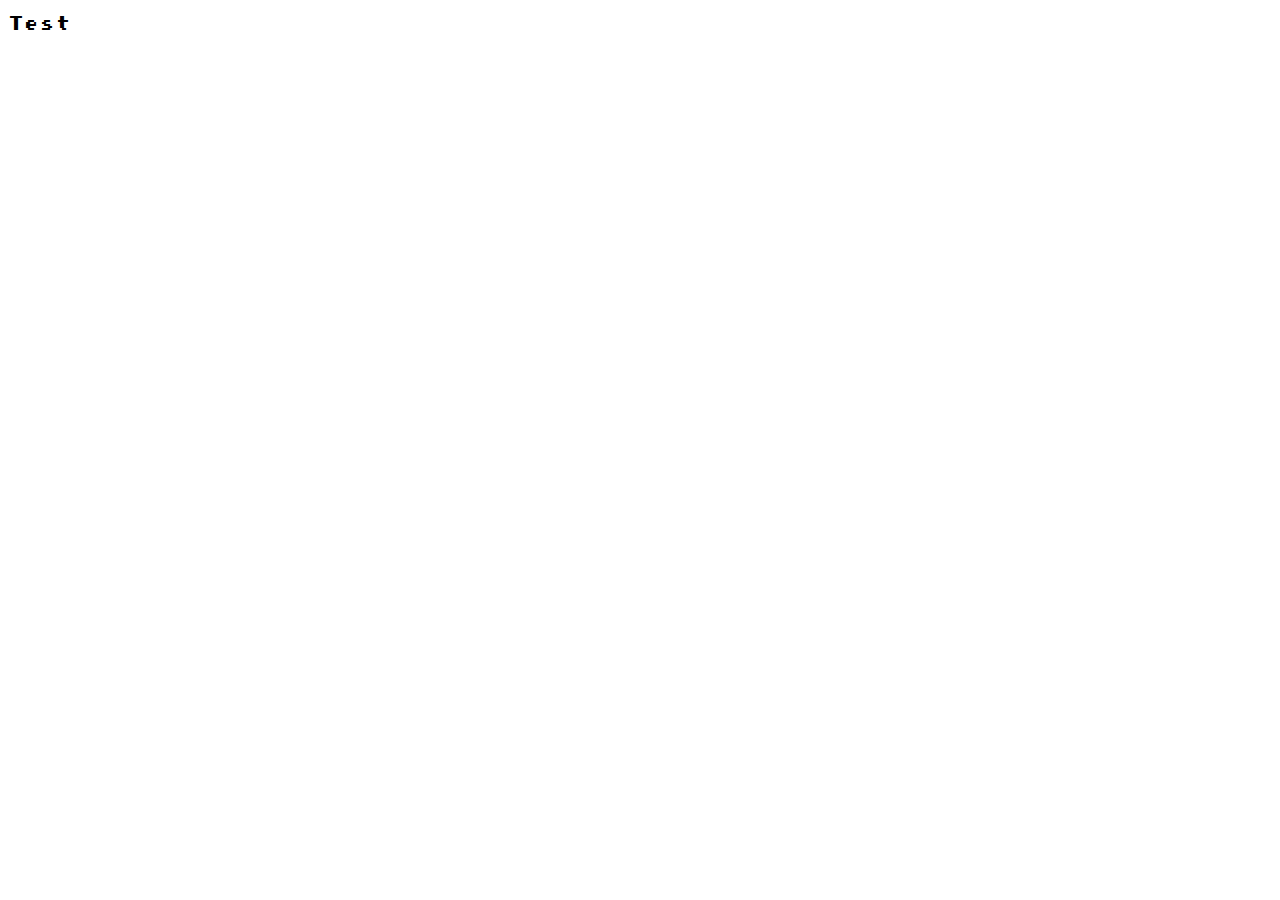
==== index.html @ d177d4f3 "Initial Commit" ====
<!DOCTYPE html>
<html lang="en">
<head>
    <meta charset="UTF-8">
    <meta name="viewport" content="width=device-width, initial-scale=1.0">
    <link rel="stylesheet" href="styles.css">
    <link rel="icon" type="image/x-icon" href="favicon.jpg">
    <title>Synergy-Engine</title>
</head>
<body>
    <p>Test</p>
</body>
</html>
---- styles.css ----
@font-face {
    font-family: "PrStart";
    font-style: normal;
    font-weight: 400;
    src: local("PrStart"),
            url("/fonts/PrStart.ttf") format("truetype"),
            url("/fonts/PrStart.ttf") format("truetype");
}
    body {
    font-family: "PrStart", "Arial", sans-serif;
}
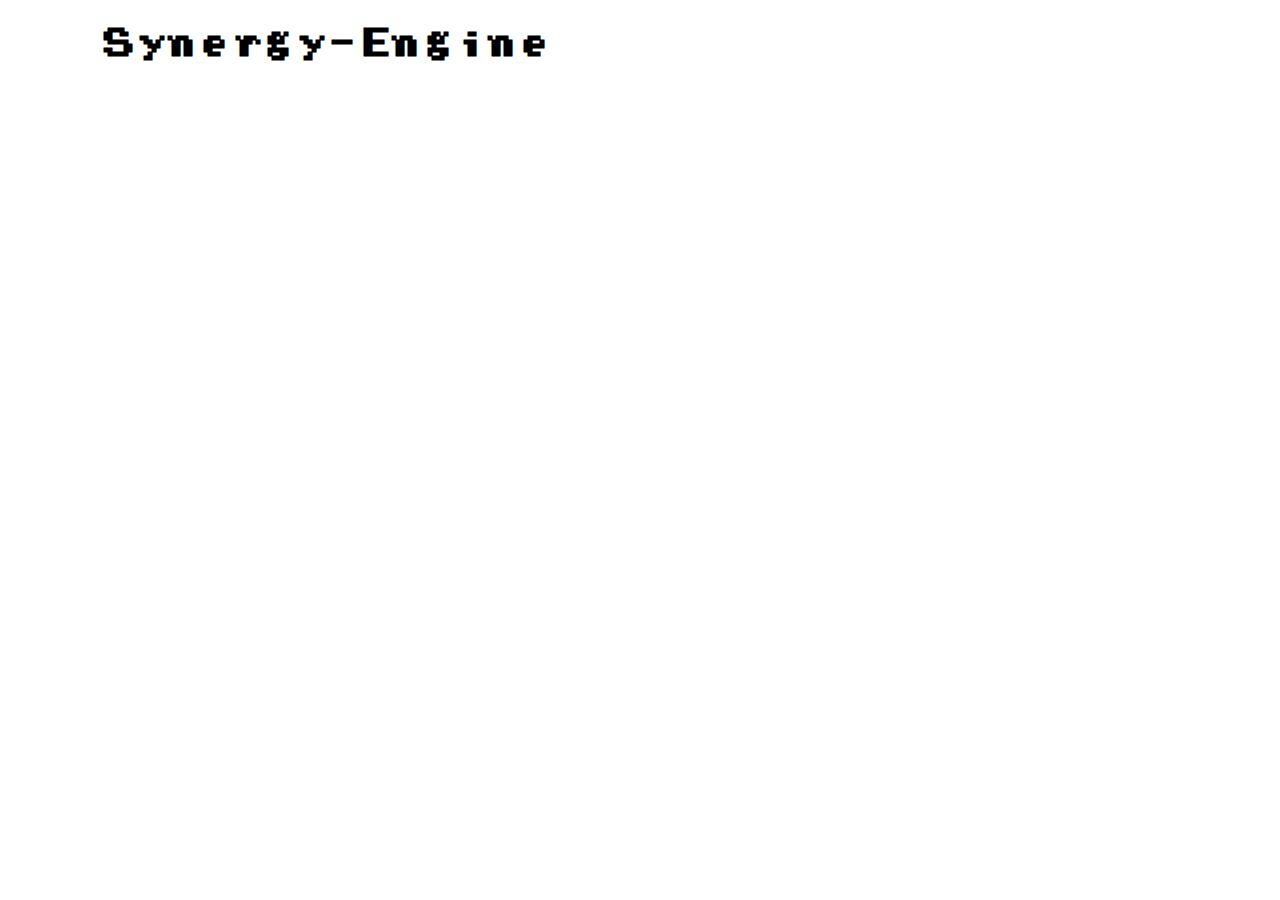
==== commit bdd0392c: "Initial Commit" ====
--- a/index.html
+++ b/index.html
@@ -8,6 +8,8 @@
     <title>Synergy-Engine</title>
 </head>
 <body>
-    <p>Test</p>
+    <div class="container">
+        <h1>Synergy-Engine</h1>
+    </div>
 </body>
 </html>--- a/styles.css
+++ b/styles.css
@@ -8,4 +8,16 @@
 }
     body {
     font-family: "PrStart", "Arial", sans-serif;
+}
+
+.container {
+    max-width: 600px; /* Ограничиваем ширину контейнера */
+    text-align: center; /* Выравниваем текст по центру */
+    background-color: rgba(255, 255, 255, 0.7);
+    padding: 20px;
+    border-radius: 10px;
+}
+
+h1, p {
+    margin: 0; /* Сбрасываем внешние отступы */
 }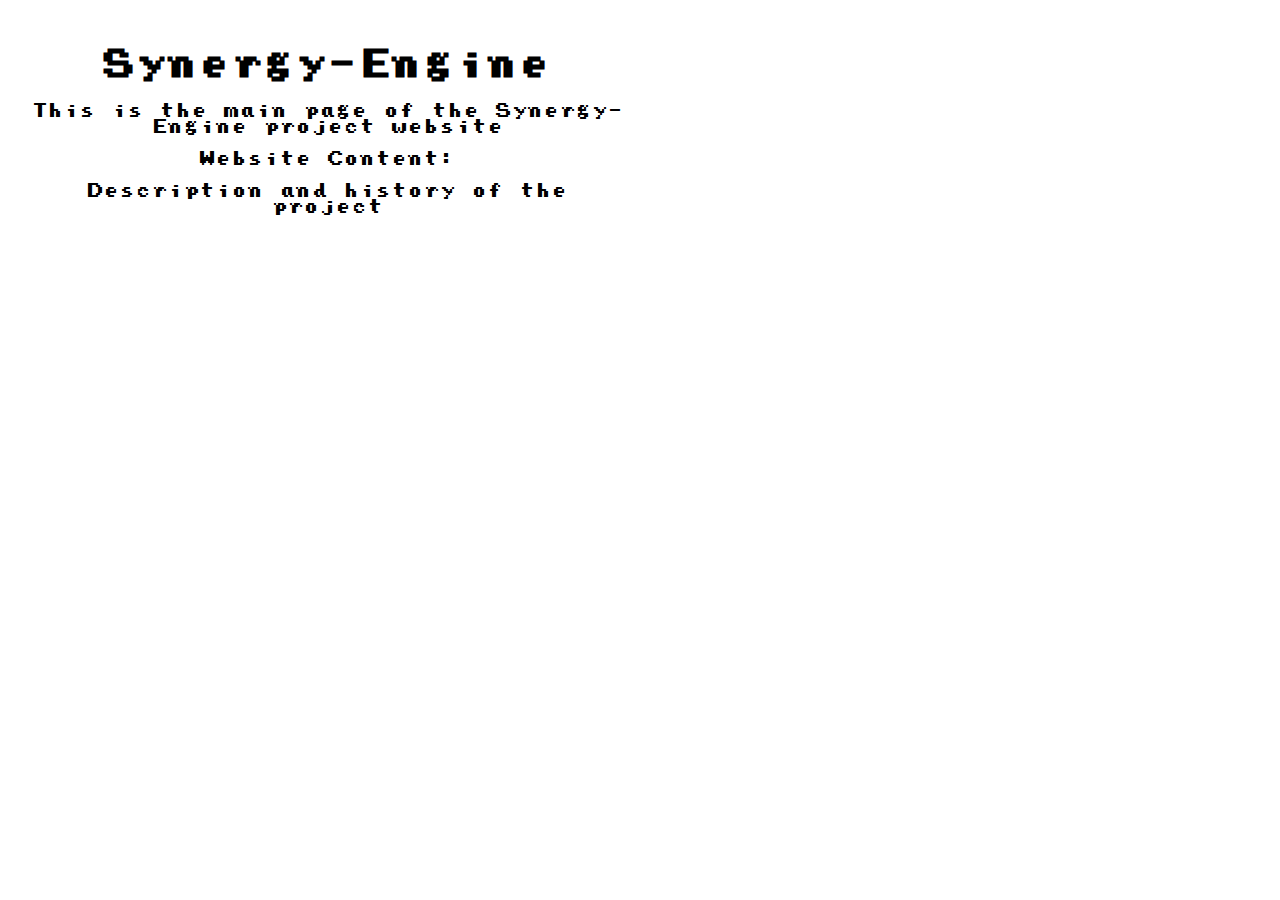
==== commit c31bd1a4: "Create more pages" ====
--- a/index.html
+++ b/index.html
@@ -10,6 +10,9 @@
 <body>
     <div class="container">
         <h1>Synergy-Engine</h1>
+        <p>This is the main page of the Synergy-Engine project website</p>
+        <p>Website Content: </p>
+        <p>Description and history of the project</p>
     </div>
 </body>
 </html>--- a/styles.css
+++ b/styles.css
@@ -16,8 +16,4 @@
     background-color: rgba(255, 255, 255, 0.7);
     padding: 20px;
     border-radius: 10px;
-}
-
-h1, p {
-    margin: 0; /* Сбрасываем внешние отступы */
 }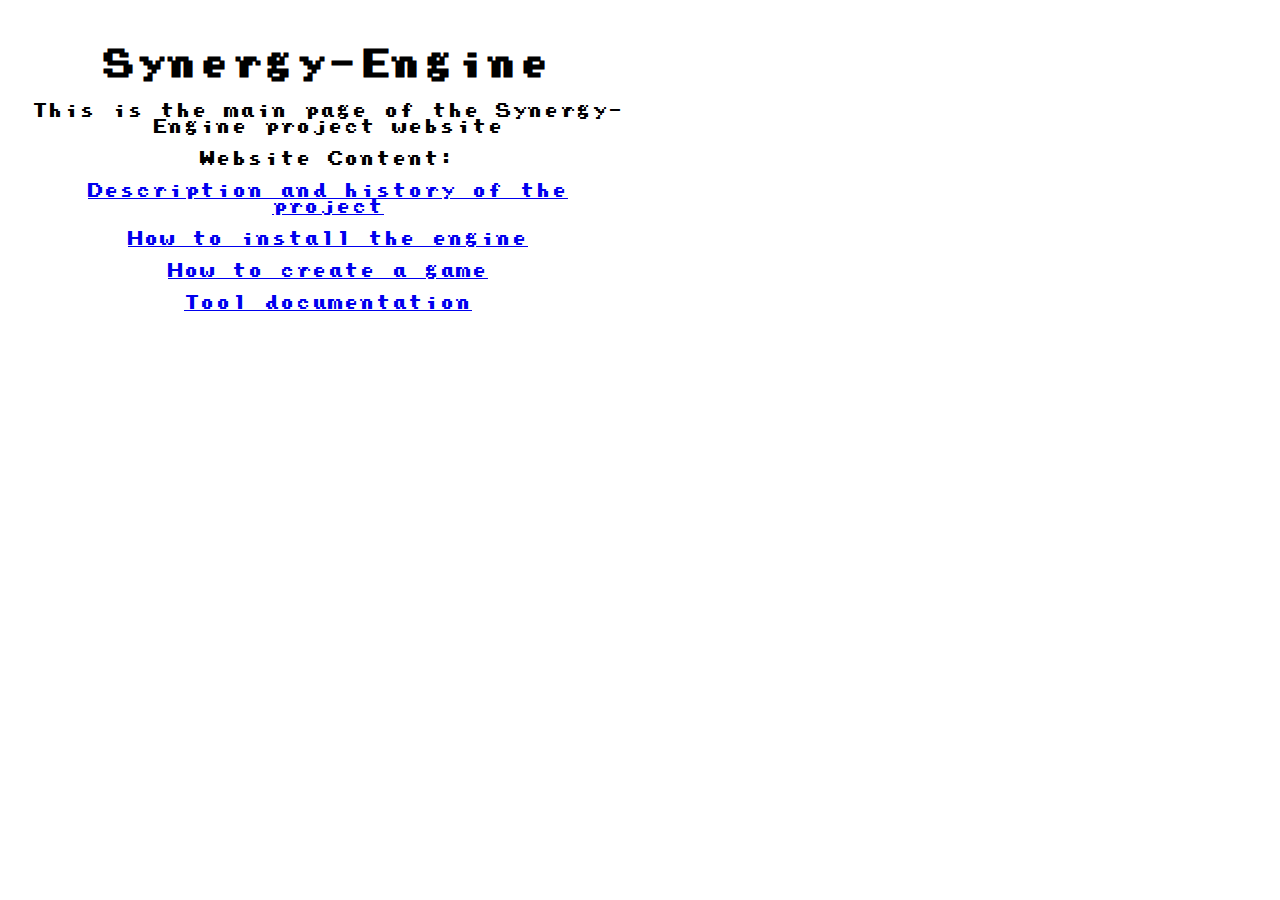
==== commit 136daec5: "Create more pages" ====
--- a/index.html
+++ b/index.html
@@ -12,7 +12,10 @@
         <h1>Synergy-Engine</h1>
         <p>This is the main page of the Synergy-Engine project website</p>
         <p>Website Content: </p>
-        <p>Description and history of the project</p>
+        <p><a href="/pages/about.html">Description and history of the project</a></p>
+        <p><a href="/pages/howtouse.html">How to install the engine</a></p>
+        <p><a href="/pages/creategame.html">How to create a game</a></p>
+        <p><a href="/pages/tools.html">Tool documentation</a></p>
     </div>
 </body>
 </html>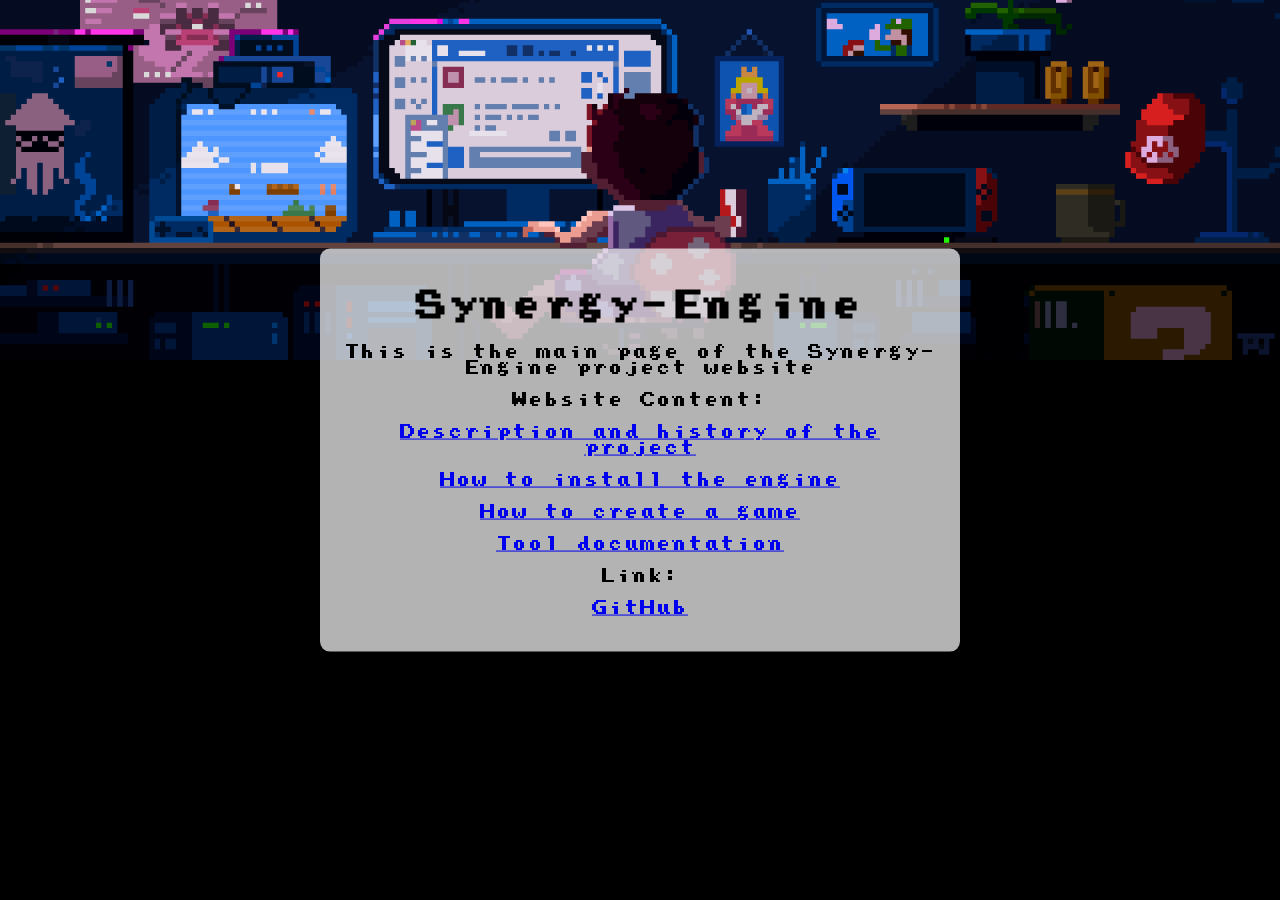
==== commit 905185c2: "Initial Commit" ====
--- a/index.html
+++ b/index.html
@@ -7,7 +7,7 @@
     <link rel="icon" type="image/x-icon" href="favicon.jpg">
     <title>Synergy-Engine</title>
 </head>
-<body>
+<body class="gif-container">
     <div class="container">
         <h1>Synergy-Engine</h1>
         <p>This is the main page of the Synergy-Engine project website</p>
@@ -16,6 +16,8 @@
         <p><a href="/pages/howtouse.html">How to install the engine</a></p>
         <p><a href="/pages/creategame.html">How to create a game</a></p>
         <p><a href="/pages/tools.html">Tool documentation</a></p>
+        <p>Link: </p>
+        <p><a href="https://github.com/quandie/synergy-engine">GitHub</a></p>
     </div>
 </body>
 </html>--- a/styles.css
+++ b/styles.css
@@ -8,12 +8,38 @@
 }
     body {
     font-family: "PrStart", "Arial", sans-serif;
+    background-image: url('img/back.gif');
+    background-size: cover;
+    background-position: center;
+    background-repeat: no-repeat;
+    margin: 0;
+    padding: 0;
+    width: 100vw;
+    height: 100vh;
+    background-color: black;
+    overflow: hidden;
 }
 
 .container {
+    position: absolute;
+    top: 50%;
+    left: 50%;
+    transform: translate(-50%, -50%);
     max-width: 600px; /* Ограничиваем ширину контейнера */
     text-align: center; /* Выравниваем текст по центру */
     background-color: rgba(255, 255, 255, 0.7);
     padding: 20px;
     border-radius: 10px;
+}
+
+.gif-container {
+    position: fixed;
+    top: 0;
+    left: 0;
+    width: 100%;
+    height: 100%;
+    background-image: url('img/back.gif');
+    background-size: cover;
+    background-repeat: no-repeat;
+    background-position: center;
 }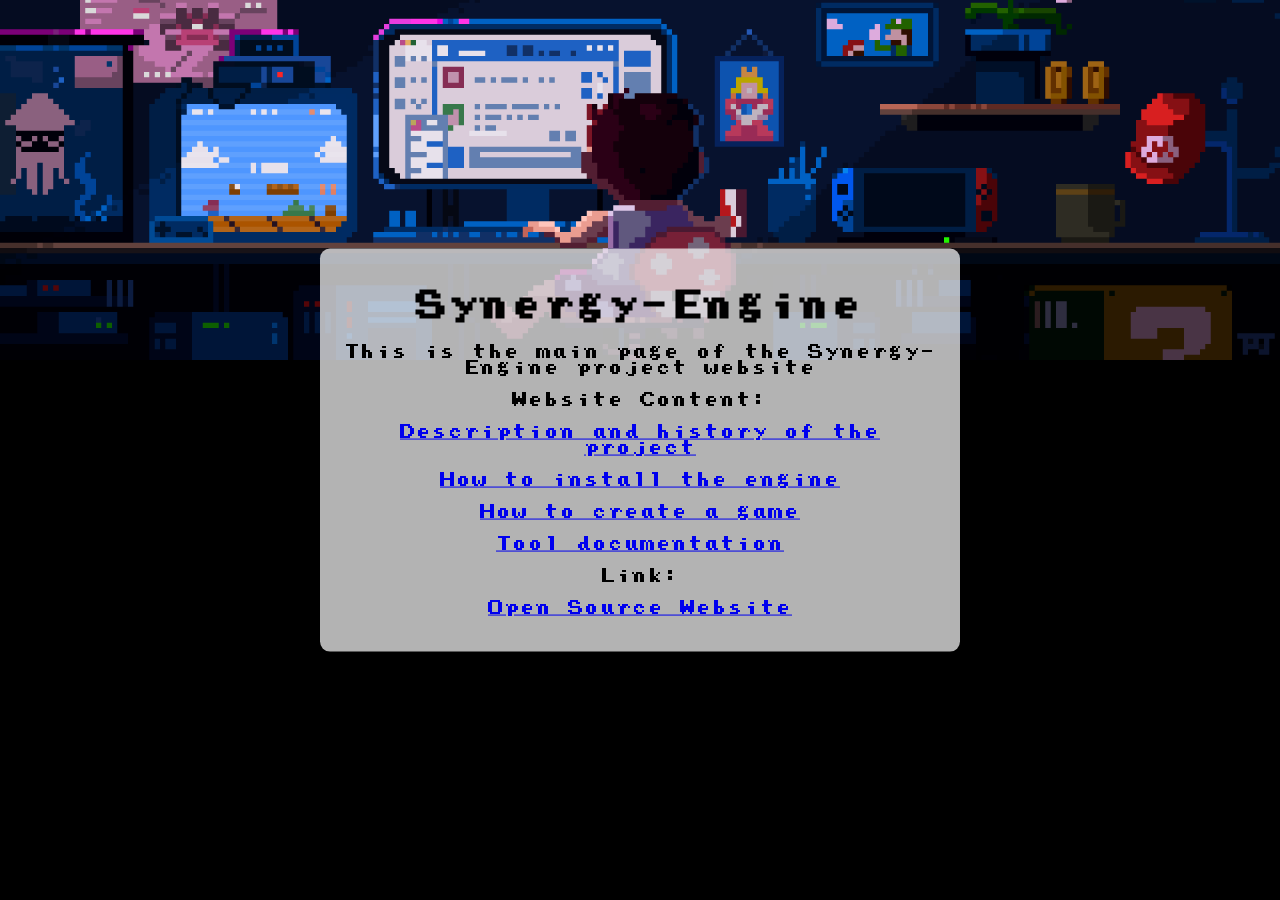
==== commit c0b3e565: "Initial Commit" ====
--- a/index.html
+++ b/index.html
@@ -17,7 +17,7 @@
         <p><a href="/pages/creategame.html">How to create a game</a></p>
         <p><a href="/pages/tools.html">Tool documentation</a></p>
         <p>Link: </p>
-        <p><a href="https://github.com/quandie/synergy-engine">GitHub</a></p>
+        <p><a href="https://github.com/rediskazavr/synergy-engine-site">Open Source Website</a></p>
     </div>
 </body>
 </html>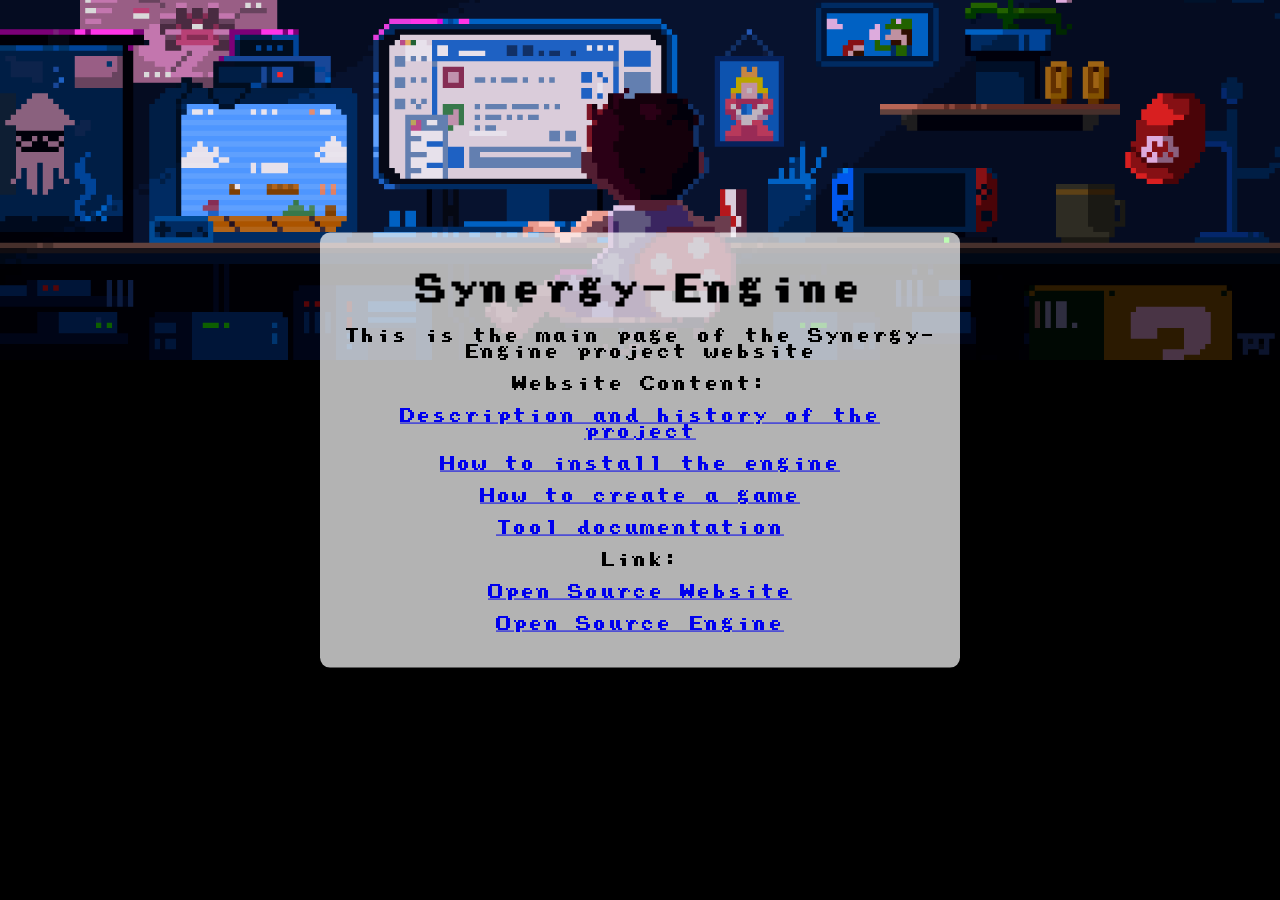
==== commit d37b4ba2: "Initial commit" ====
--- a/index.html
+++ b/index.html
@@ -3,8 +3,8 @@
 <head>
     <meta charset="UTF-8">
     <meta name="viewport" content="width=device-width, initial-scale=1.0">
-    <link rel="stylesheet" href="styles.css">
-    <link rel="icon" type="image/x-icon" href="favicon.jpg">
+    <link rel="stylesheet" href="https://rediskazavr.github.io/synergy-engine-site/styles.css">
+    <link rel="icon" type="image/x-icon" href="https://rediskazavr.github.io/synergy-engine-site/favicon.jpg">
     <title>Synergy-Engine</title>
 </head>
 <body class="gif-container">
@@ -12,12 +12,13 @@
         <h1>Synergy-Engine</h1>
         <p>This is the main page of the Synergy-Engine project website</p>
         <p>Website Content: </p>
-        <p><a href="/pages/about.html">Description and history of the project</a></p>
-        <p><a href="/pages/howtouse.html">How to install the engine</a></p>
-        <p><a href="/pages/creategame.html">How to create a game</a></p>
-        <p><a href="/pages/tools.html">Tool documentation</a></p>
+        <p><a href="https://rediskazavr.github.io/synergy-engine-site/pages/about.html">Description and history of the project</a></p>
+        <p><a href="https://rediskazavr.github.io/synergy-engine-site/pages/howtouse.html">How to install the engine</a></p>
+        <p><a href="https://rediskazavr.github.io/synergy-engine-site/pages/creategame.html">How to create a game</a></p>
+        <p><a href="https://rediskazavr.github.io/synergy-engine-site/pages/tools.html">Tool documentation</a></p>
         <p>Link: </p>
         <p><a href="https://github.com/rediskazavr/synergy-engine-site">Open Source Website</a></p>
+        <p><a href="https://github.com/quandie/synergy-engine">Open Source Engine</a></p>
     </div>
 </body>
-</html>+</html>
